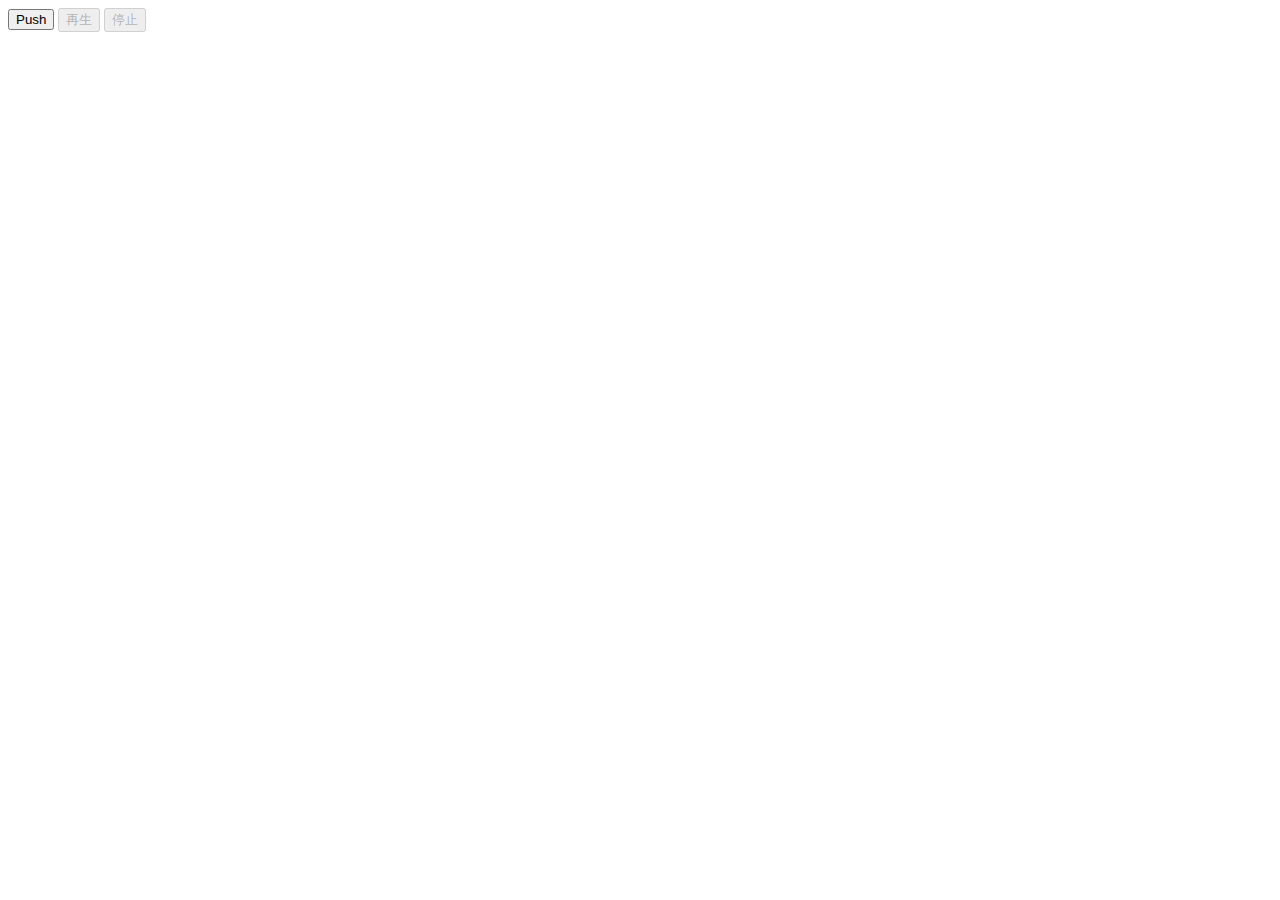
==== Interface/index.html @ 6f966a7d "commit" ====
<html>
  <form>
    <button id="DietButton">Push</button>
    <input id="page_play" type="button" value="再生" onclick="page.play()" disabled="1"/>
<input id="page_stop" type="button" value="停止" onclick="page.stop()" disabled="1"/>
  </form>
  
  <script src="local_app.js"></script>  
</html>
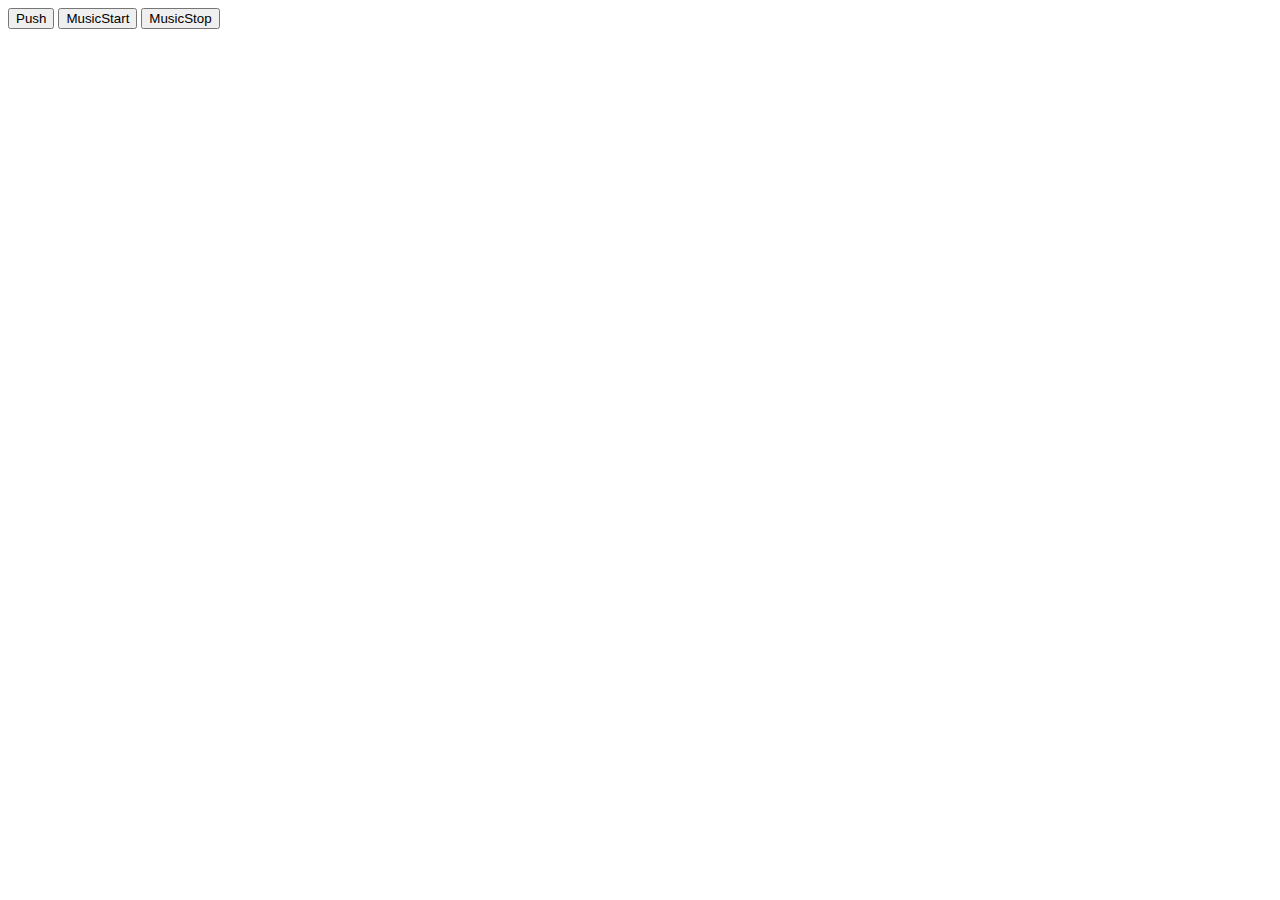
==== commit 6d8f41c6: "音楽再生する仕組みを追加" ====
--- a/Interface/index.html
+++ b/Interface/index.html
@@ -1,9 +1,16 @@
 <html>
-  <form>
+<head>
+  <script src="audiojs/audio.min.js"></script>
+  
+</head>
+<body>
+    <div style="display:none;">
+        <audio src="music/02_Money,Money,Money.m4a" preload="auto" loop></audio>
+    </div>
     <button id="DietButton">Push</button>
-    <input id="page_play" type="button" value="再生" onclick="page.play()" disabled="1"/>
-<input id="page_stop" type="button" value="停止" onclick="page.stop()" disabled="1"/>
-  </form>
-  
+    <button id="MusicStart">MusicStart</button>
+    <button id="MusicStop">MusicStop</button>
+</body>
+  <script src="music.js"></script>
   <script src="local_app.js"></script>  
 </html>
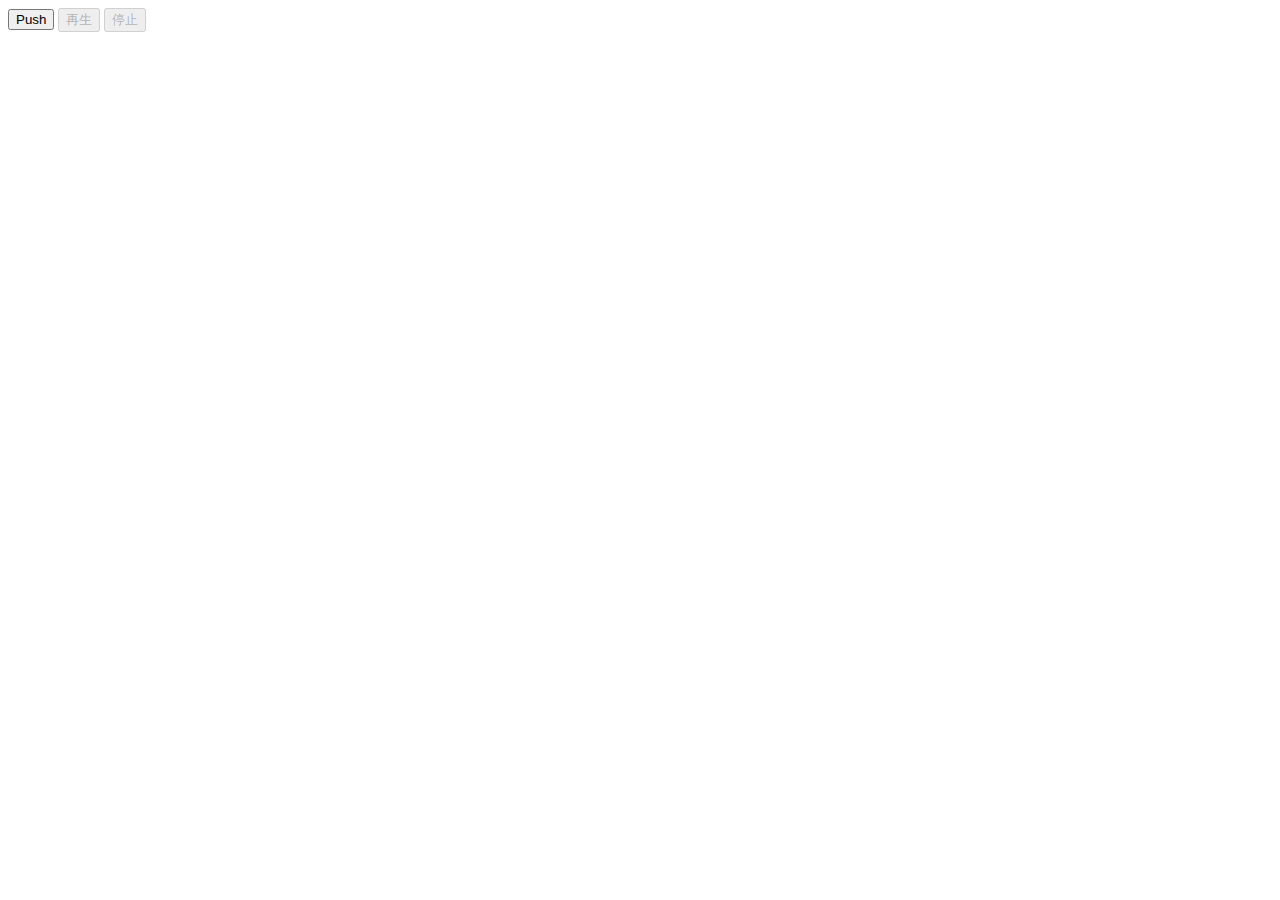
==== commit 180926ba: "Merge branch 'master' of https://github.com/riku-sakamoto/DietMonsterUnit2" ====
--- a/Interface/index.html
+++ b/Interface/index.html
@@ -1,16 +1,9 @@
 <html>
-<head>
-  <script src="audiojs/audio.min.js"></script>
+  <form>
+    <button id="DietButton">Push</button>
+    <input id="page_play" type="button" value="再生" onclick="page.play()" disabled="1"/>
+<input id="page_stop" type="button" value="停止" onclick="page.stop()" disabled="1"/>
+  </form>
   
-</head>
-<body>
-    <div style="display:none;">
-        <audio src="music/02_Money,Money,Money.m4a" preload="auto" loop></audio>
-    </div>
-    <button id="DietButton">Push</button>
-    <button id="MusicStart">MusicStart</button>
-    <button id="MusicStop">MusicStop</button>
-</body>
-  <script src="music.js"></script>
   <script src="local_app.js"></script>  
 </html>
